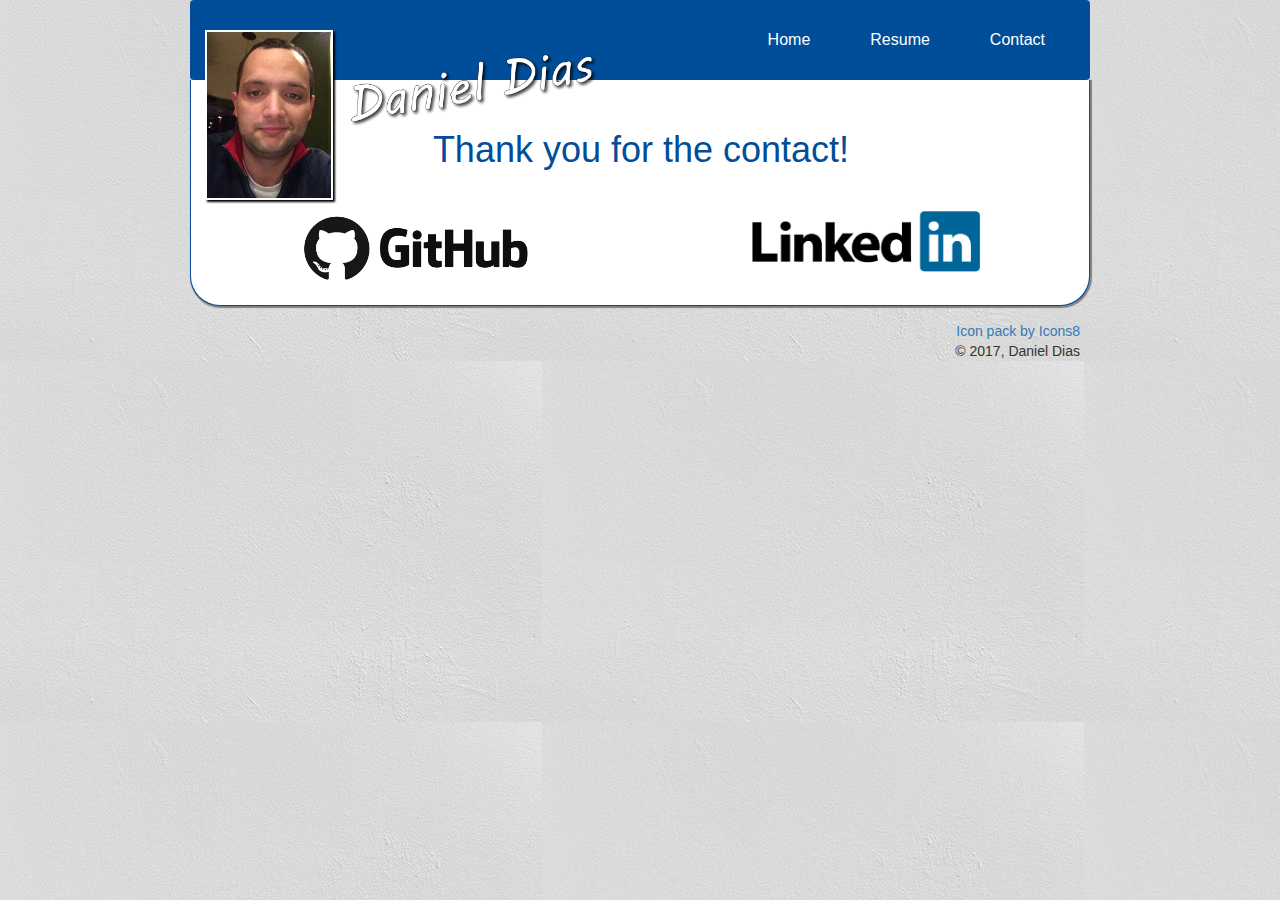
==== thankyou.html @ 8b541a7b "Inital" ====
<?php
?>
<!DOCTYPE html>
<html lang="en">
<!--
    Name: Daniel Dias
    Version: 1.0
    Date created: Sep 06 2017
    Date updated: Sep 06 2017
    Description: Website created
    -->
<html>
<head>
    <title>Daniel Dias Personal Website</title>
    <meta charset="UTF-8">
    <meta name="viewport" content="width=device-width, initial-scale=1.0">
    <meta http-equiv="X-UA-Compatible" content="IE=edge">
    <link href="bootstrap/css/bootstrap.min.css" rel="stylesheet" type="text/css">
    <link type="text/css" rel="stylesheet" href="css/style.css"/>
    <script src="js/form.js" type="text/javascript"></script>


    <!-- HTML5 shim and Respond.js for IE8 support of HTML5 elements and media queries -->
    <!-- WARNING: Respond.js doesn't work if you view the page via file:// -->
    <!--[if lt IE 9]>
    <script src="https://oss.maxcdn.com/html5shiv/3.7.2/html5shiv.min.js"></script>
    <script src="https://oss.maxcdn.com/respond/1.4.2/respond.min.js"></script>
    <![endif]-->

</head>

<body id="body">
<div class="tab-panels">
    <!-- Navigation Bar -->
    <nav class="navbar  navigationBar">
        <div class="container">

            <!-- header -->
            <div class="navbar-header">

                <!-- Toogle Button -->
                <button type="button" class="navbar-toggle collapsed" data-toggle="collapse"
                        data-target="#navigationBar">
                    <span class="sr-only">Toogle Navigation</span>
                    <span class="icon-bar"></span>
                    <span class="icon-bar"></span>
                    <span class="icon-bar"></span>
                </button>


                <a href="index.html" class="navbar-brand">
                    <img src="images/myPhoto2.jpg" id="myPhoto"/>
                    <img src="images/logo.png" id="logo">
                </a>

            </div>

            <!-- navbar -->
            <div class="collapse navbar-collapse" id="navigationBar">
                <ul class="nav navbar-nav navbar-right">
                    <li class="active"><a href="index.html">Home</a></li>
                    <li><a href="index.html">Resume</a></li>
                    <li><a href="index.html">Contact</a></li>
                </ul>
            </div>
        </div><!-- /container -->
    </nav><!-- /nav -->

    <!-- Main Content Screen -->
    <div class="mainContent">
        <section id="panel1" class="panel active">
            <div class="container">
                <div class="row">
                    <div class="col-md-12 ">
                        <h1 id="thankyou">Thank you for the contact!</h1>
                    </div>

                </div>

                <div class="row">
                    <div class="col-sm-6 social">
                        <a href="https://github.com/danielndias" target="_blank"><img src="images/git.png"></a>
                    </div>
                    <div class="col-sm-6 social">
                        <a href="https://ca.linkedin.com/in/danielndias" target="_blank"><img src="images/linkedin.png"></a>
                    </div>

                </div> <!-- /row -->

            </div> <!-- /container -->
        </section>

    </div> <!-- /mainContent -->
</div>

<footer>
    <a href="https://icons8.com/" target="_blank">Icon pack by Icons8</a>
    <address>© 2017, Daniel Dias</address>
</footer>

<!-- jQuery (necessary for Bootstrap's JavaScript plugins) -->
<script src="https://ajax.googleapis.com/ajax/libs/jquery/1.12.4/jquery.min.js"></script>
<!-- Include all compiled plugins (below), or include individual files as needed -->
<script src="bootstrap/js/bootstrap.min.js"></script>
<script src="js/tabs.js" type="text/javascript"></script>
</body>
</html>
---- css/style.css ----
/* ---- Common Content ---- */

#body {
    margin: auto;
    background: url("../images/background2.jpg");
    font-size: 14px;
    font-family: arial;
}

a {
    text-decoration: none !important;
}

@media all and (min-width: 900px) {
    .container, #body {
        width: 900px;
    }
}

footer {
    margin: 15px auto;
    padding-right: 10px;
    text-align: right;
}

h3 {
    display: inline-block;
}

.bullet {
    padding-bottom: 7px;
}


/* ---- Navigation Bar ---- */
header {
    background-color: blue;
}

.navbar-brand img {
    display: inline-block;
}

#logo {
    margin-top: -60px;
    height: 100px;
}

#myPhoto {
    border: 2px solid #fff;
    height: 170px;
    box-shadow: 2px 2px 2px black;
}

.tab-panels .panel {
    display: none;
    border: 1px solid #004d99;
    border-top: 0;
    border-radius: 0 0 30px 30px;
    margin: auto;
    background-color: #fff;
    border-top: 0;
    -webkit-box-shadow: 1px 1px 1px 1px grey;
    -moz-box-shadow: 1px 1px 1px 1px grey;
    box-shadow: 1px 1px 1px 1px grey;
}

.tab-panels .panel.active {
    display: block;
}

.navigationBar {
    padding: 15px 0;
    background-color: #004d99 !important;
    border: none;
    margin-bottom: 0 !important;
}

.navigationBar a {
    color: #fff;
    margin: 0 15px;
    font-size: 16px;
}

.navigationBar a:hover  {
    color: #ffe500;
    background-color: #004d99 !important;
}

.navigationBar a:focus  {
    color: #fff;
    background-color: #004d99 !important;
}

.icon-bar {
    background: #fff;
}




/* ---- Title Bar ---- */
.titleBar {
    padding-top: 30px;
    margin: 0;
    border-bottom: 1px dashed #004d99;
    /*background: rgba(47,107,163,1);*/
    /*background: -moz-linear-gradient(left, rgba(47,107,163,1) 0%, rgba(47,107,163,1) 36%, rgba(0,77,153,1) 100%);*/
    /*background: -webkit-gradient(left top, right top, color-stop(0%, rgba(47,107,163,1)), color-stop(36%, rgba(47,107,163,1)), color-stop(100%, rgba(0,77,153,1)));*/
    /*background: -webkit-linear-gradient(left, rgba(47,107,163,1) 0%, rgba(47,107,163,1) 36%, rgba(0,77,153,1) 100%);*/
    /*background: -o-linear-gradient(left, rgba(47,107,163,1) 0%, rgba(47,107,163,1) 36%, rgba(0,77,153,1) 100%);*/
    /*background: -ms-linear-gradient(left, rgba(47,107,163,1) 0%, rgba(47,107,163,1) 36%, rgba(0,77,153,1) 100%);*/
    /*background: linear-gradient(to right, rgba(47,107,163,1) 0%, rgba(47,107,163,1) 36%, rgba(0,77,153,1) 100%);*/
    /*filter: progid:DXImageTransform.Microsoft.gradient( startColorstr='#2f6ba3', endColorstr='#004d99', GradientType=1 );*/
}

.titleBar h1 {
    color: #004d99;
    text-align: right;
    padding-right: 20px;
}



@media all and (max-width: 900px) {
    .titleBar {
        padding-top: 10px;
    }
    .navbar-brand img {
        display: block;
    }
    #logo {
        height: 80px;
    }
    #myPhoto {
        margin-top: -20px;
        height: 100px;
    }
}

@media all and (max-width: 380px) {
    #myPhoto {
        margin-top: -60px;
        height: 100px;
    }
}



/* ---- Begin of Home Page ---- */
#personalPhoto {
    display: block;
    width: 210px;
    margin: 20px auto;
}

.social {
    text-align: center;
}

.social img {
    display: block;
    width: 230px;
    margin: 20px auto;
}

.profile p {
    padding: 50px 20px;
}

@media all and (min-width: 768px) {
    .profile p {
        padding: 50px 100px;
    }
}
/* ---- End of Home Page ---- */

/* ---- Begin of Resume Page ---- */
.resumeList {
    list-style-type: none;
}

.resumeActivities {
    list-style-type: disc;
}

.skillsTable tr td {
    padding: 5px;
    border-bottom: 1px dotted #004d99;
}

.tdStars {
    white-space: nowrap;
}

#downloadPdf {
    text-align: center;
    background: #004d99;
    padding-bottom: 30px;
}

#downloadPdf h3 {
    color: #fff;
    padding-bottom: 20px;
}

#downloadPdf a {
    background: #c6c6c6;
    padding: 15px;
    color: #004d99;
    border: 1px solid #fff;
    -webkit-border-radius: 5px;
    -moz-border-radius: 5px;
    border-radius: 5px;
}

#downloadPdf a:hover {
    background: #a6a6a6;
    color: #fff;
}

#certifications {
    text-align: center;
}

#certifications img {
    width: 150px;
    margin: 10px;
}
/* ---- End of Resume Page ---- */

/* ---- Begin of Contact Page ---- */
#contactForm input, #contactForm textarea {
    padding: 10px;
    margin: 0 0 10px 0;
    border: 1px solid #004d99;
    color: #004d99;
}

#contactForm button {
    float: right;
    padding: 10px 30px;
    margin-bottom: 30px;
    background: #004d99;
    border: 1px solid #c6c6c6;
    color: #fff;
}

#contactForm button:hover {
    background: #c6c6c6;
    border: 1px solid #004d99;
    color: #004d99;
}

#contactInfo {
    padding: 20px;
}

#contactInfo ul {
    list-style-image: url("../images/mail.png");
}

#contactInfo ul li:first-child {
    list-style-image: url("../images/phone.png");
}

#contactInfo ul li:last-child {
    list-style-image: url("../images/address.png");
}

#contactInfo ul li {
    padding: 10px;
    margin: 10px 30px;
}

#contactInfo ul li a{
    font-size: 130%;
    color: #000;
}
/* ---- End of Contact Page ---- */

#thankyou {
    text-align: center;
    color: #004d99;
    margin: 50px 0 20px 0;
}

#nameError, #emailError, #messageError {
    color: red;
    display: block;
}

/* ---- Begin of Portfolio Page ---- */

.portfolio {
    margin: 20px auto;
    text-align: center;
}

.portfolio img {
    border: 1px solid black;
}

#tictactoe, #rps, #rpsls  {
    height: 300px;
}

#nfl {
    height: 150px;
}
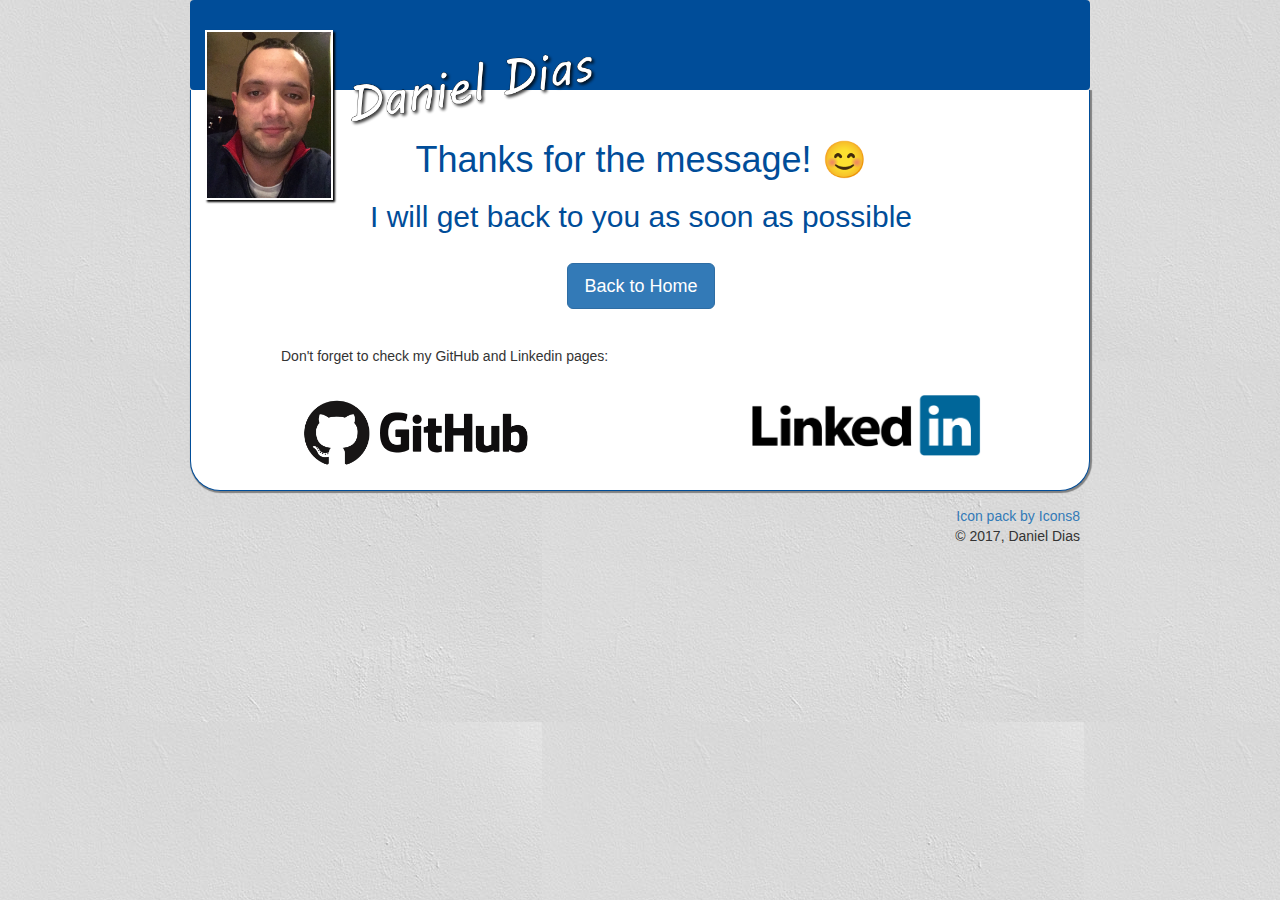
==== commit f3ec4f09: "A few minor changes" ====
--- a/thankyou.html
+++ b/thankyou.html
@@ -58,9 +58,10 @@
             <!-- navbar -->
             <div class="collapse navbar-collapse" id="navigationBar">
                 <ul class="nav navbar-nav navbar-right">
-                    <li class="active"><a href="index.html">Home</a></li>
+                    <!-- <li class="active"><a href="index.html">Home</a></li>
                     <li><a href="index.html">Resume</a></li>
-                    <li><a href="index.html">Contact</a></li>
+                    <li><a href="index.html">Portfolio</a></li>
+                    <li><a href="index.html">Contact</a></li> -->
                 </ul>
             </div>
         </div><!-- /container -->
@@ -71,13 +72,22 @@
         <section id="panel1" class="panel active">
             <div class="container">
                 <div class="row">
-                    <div class="col-md-12 ">
-                        <h1 id="thankyou">Thank you for the contact!</h1>
+                    <div class="col-md-12 thankyou">
+                        <h1>Thanks for the message! 😊</h1>
+                        <h2>I will get back to you as soon as possible</h2>
                     </div>
-
                 </div>
 
                 <div class="row">
+                    <div class="col" id="backButton">
+                        <button class="btn btn-primary btn-lg"  onclick="window.location.href='index.html'">Back to Home</button>
+                    </div>
+                </div>
+
+                <div class="row">
+                    <div class="col">
+                        <h5 id="socialReminder">Don't forget to check my GitHub and Linkedin pages:</h5>
+                    </div>
                     <div class="col-sm-6 social">
                         <a href="https://github.com/danielndias" target="_blank"><img src="images/git.png"></a>
                     </div>
--- a/css/style.css
+++ b/css/style.css
@@ -95,6 +95,13 @@
 .icon-bar {
     background: #fff;
 }
+
+@media all and (min-width: 400px) {
+    .navbar-collapse {
+        margin-top: 60px;
+    }
+}
+
 
 
 
@@ -166,6 +173,7 @@
 
 .profile p {
     padding: 50px 20px;
+    font-size: 16px;
 }
 
 @media all and (min-width: 768px) {
@@ -186,6 +194,12 @@
 
 .skillsTable tr td {
     padding: 5px;
+    border-bottom: 1px dotted #004d99;
+}
+
+.skillsList li {
+    padding: 5px;
+    margin-right: 20%;
     border-bottom: 1px dotted #004d99;
 }
 
@@ -279,10 +293,16 @@
 }
 /* ---- End of Contact Page ---- */
 
-#thankyou {
-    text-align: center;
-    color: #004d99;
-    margin: 50px 0 20px 0;
+.thankyou h1 {
+    text-align: center;
+    color: #004d99;
+    margin: 50px 0 10px 0;
+}
+
+.thankyou h2 {
+    text-align: center;
+    color: #004d99;
+    margin-bottom: 30px;    
 }
 
 #nameError, #emailError, #messageError {
@@ -290,21 +310,36 @@
     display: block;
 }
 
+#backButton {
+    text-align: center;
+    margin-bottom: 30px;
+}
+
+#socialReminder {
+    margin-left: 10%;
+}
+
 /* ---- Begin of Portfolio Page ---- */
 
 .portfolio {
     margin: 20px auto;
     text-align: center;
+    font-size: 16px;
+}
+
+.portfolio h4 {
+    font-size: 22px;
+    font-weight: 700;
 }
 
 .portfolio img {
-    border: 1px solid black;
+    border: 1px dashed #004d99;
 }
 
 #tictactoe, #rps, #rpsls  {
     height: 300px;
 }
 
-#nfl {
+#nfl, #spotify {
     height: 150px;
 }
